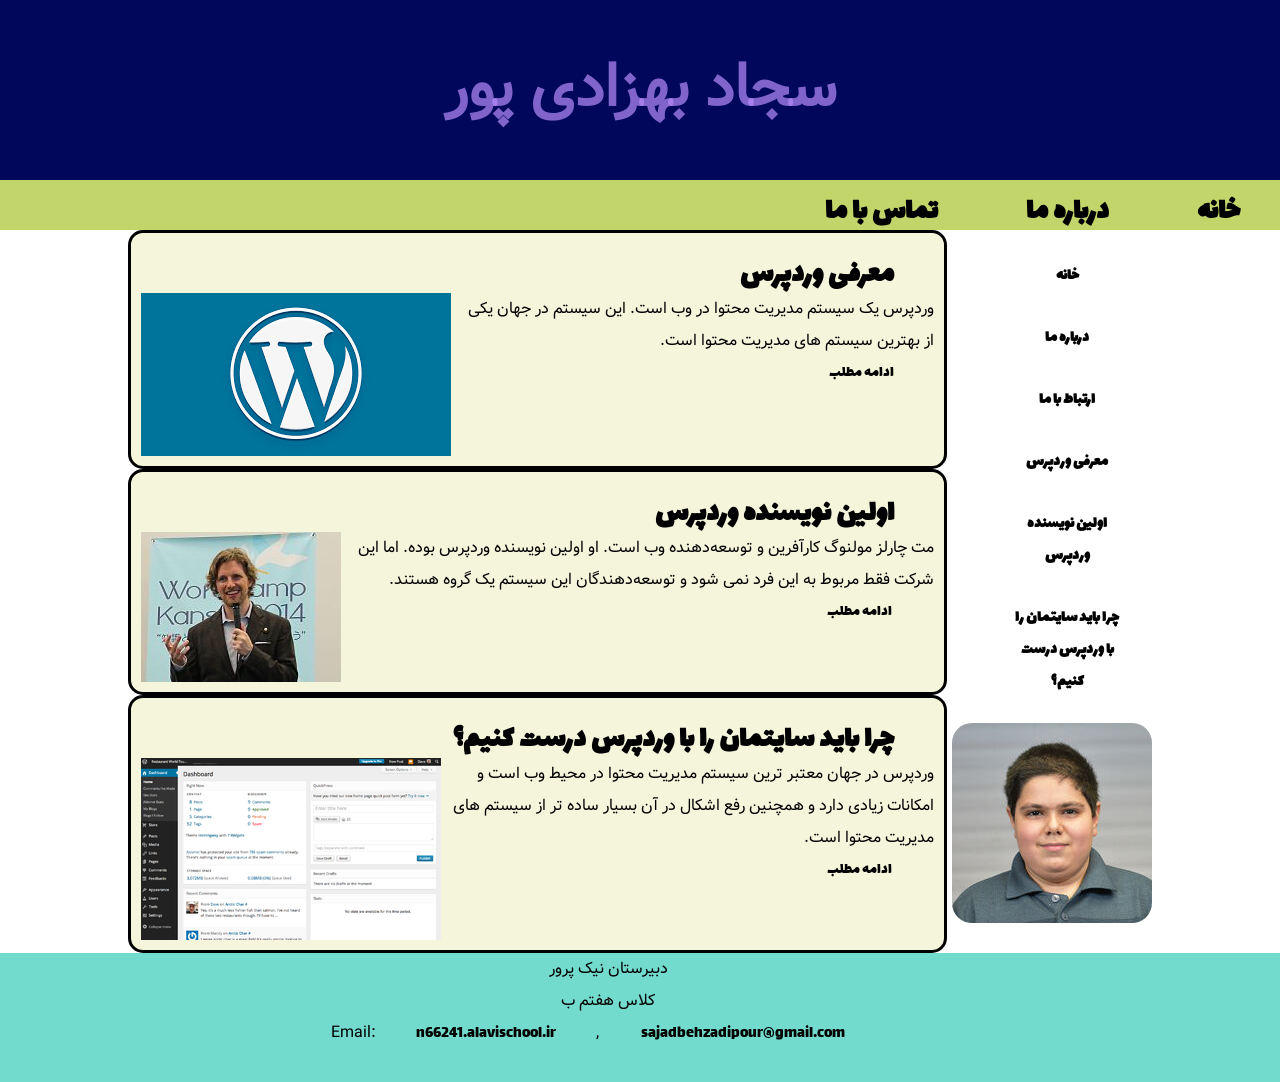
==== index.html @ bf00e7be "Add files via upload" ====
<!DOCTYPE html>
<html lang="fa" dir="rtl">
    <head>
        <title>سجاد بهزادی پور</title>
        <meta charset="UTF-8">
        <link href="style.css" rel="stylesheet">
    </head>
    <body>
        <header>
            <h1>سجاد بهزادی پور</h1>
            <h3>            
                <a href="index.html">خانه</a>
                <a href="about.html">درباره ما</a>
                <a href="contact.html">تماس با ما</a>
            </h3>
        </header>
        <main>
            <aside>
                <a href="index.html">خانه</a>
                <a href="about.html">درباره ما</a>
                <a href="contact.html">ارتباط با ما</a>
                <a href="about_wordpress.html">معرفی وردپرس</a>
                <a href="about_matt_mullenweg.html">اولین نویسنده وردپرس</a>
                <a href="why_wordpress.html">چرا باید سایتمان را با وردپرس درست کنیم؟</a>
                <img src="n66241.jpg" id="img_aside">
            </aside>
            <section id="about wordpress">
                <h3><a href="about_wordpress.html">معرفی وردپرس</a></h3>
                <img src="wordpress.png">    
                <p>
                    وردپرس یک سیستم مدیریت محتوا در وب است. این سیستم در جهان یکی از بهترین سیستم های مدیریت محتوا است.
                    <pre><a href="about_wordpress.html">ادامه مطلب</a></pre>
                </p>
            </section>
            <section id="matt mullenweg">
                <h3><a href="about_matt_mullenweg.html">اولین نویسنده وردپرس</a></h3>
                <img src="Matt_Mullenweg_2014_kansai.jpg">
                <p>
                    مت چارلز مولنوگ کارآفرین و توسعه‌دهنده وب است. او اولین نویسنده وردپرس بوده. اما این شرکت فقط مربوط به این فرد نمی شود و توسعه‌دهندگان این سیستم یک گروه هستند.
                    <pre><a href="about_matt_mullenweg.html"> ادامه مطلب</a></pre>
                </p>
            </section>
            <section id="why wordpress">
                <h3><a href="why_wordpress.html">چرا باید سایتمان را با وردپرس درست کنیم؟</a></h3>
                <img src="WordPress_MP6_dashboard.png">
                <p>
                    وردپرس در جهان معتبر ترین سیستم مدیریت محتوا در محیط وب است و امکانات زیادی دارد و همچنین رفع اشکال در آن بسیار ساده تر از سیستم های مدیریت محتوا است.
                    <pre><a href="why_wordpress.html"> ادامه مطلب</a></pre>
                </p>
            </section>
        </main>
        <footer>
            <pre id="footer">
                دبیرستان نیک پرور
                کلاس هفتم ب
                Email:<a href="mailto:n66241@alavischool.ir">n66241.alavischool.ir</a>,<a href="mailto:sajadbehzadipour@gmail.com"> sajadbehzadipour@gmail.com</a>
            </pre>
        </footer>
    </body>
</html>
---- style.css ----
*{
    margin: 0;
    padding: 0;
    box-sizing: border-box;
}
@font-face {
    font-family: vazir;
    src: url(Vazir.woff);
}
@font-face {
    font-family: lalezar;
    src: url(Lalezar-Regular.woff);
}
h1 {
    color: #b48af8b6;
    background-color: #01085c;
    width: 100%;
    min-width: 800px;
    font-family: vazir, sans-serif;
    font-size: 60px;
    text-align: center;
    line-height: 3;
}
h3 {
    color: #ffffff;
    font-family: vazir, sans-serif;
    font-size: 30px;
    min-width: 800px;
    height: 50px;
}
a{
    text-decoration: none;
    margin: 0 35px;
    padding: 5px;
    width: 120px;
    font-family: lalezar, sans-serif;
    color: black;
}
html {
    font-family: vazir,sans-serif;
    line-height: 2;  
}
main {
    max-width: 1024px;
    margin: 0 auto;
    overflow: auto;
}
aside {
    width: 20%;
    padding: 5px;
    float:right;
}
aside>a {
    margin: 20px;
    text-decoration: none;
    text-align: center;
    color: black;
    font-weight: bold;
    display: block;
}

a:hover {
    color: rgb(89, 151, 115);
}
section{
    width: 80%;
    background: Beige;
    height: 80%;
    padding: 10px;
    overflow: hidden;
    float: left;
    text-align: right;
    border-style: solid;
    border-radius: 15px;
}
img {
    margin-right: 10px;
    float: left;
}
header{
    background-color: rgba(185, 207, 86, 0.87);
}
#footer{
    text-align: center;
    background-color: rgb(114, 219, 205);
    font-family: vazir, sans-serif;
}
#why_wordpress{
    font-size: 25px;
}
#img_about{
    border-style: solid;
    border-radius: 50%;
    float: none;
}
#body_about{
    text-align: center;
}
#h1-about{
    font-family: lalezar,sans-serif;
    font-size: 50px;
    color: crimson;
    background-color: rgba(255, 255, 255, 0);
}
#p_about{
    font-family: vazir,sans-serif;
    font-size: 20px;
}
#img_aside{
    border-radius: 20px;
}
#h3_header{
    text-align: right;
}
#main_contact>section{
    float: left;
    margin: 0 35px;
    width: 190px;
    border: 1px solid #000;
    text-align: right;
    background-color: rgb(1, 97, 9);

}
#main_contact>section>h1{
    text-align: right;
    background-color: rgba(255, 255, 255, 0);
    font-size: 25px;
    min-width: 40px;
    width: 100%;
    text-align: center;
    color: black;
    font-family: lalezar, sans-serif;
}
#main_contact>section>img{
    border-radius: 90%;
    width: 150px;
    height: 150px;
    text-align: right;
    min-width: 40px;
    width: 100%;
    text-align: center;
}
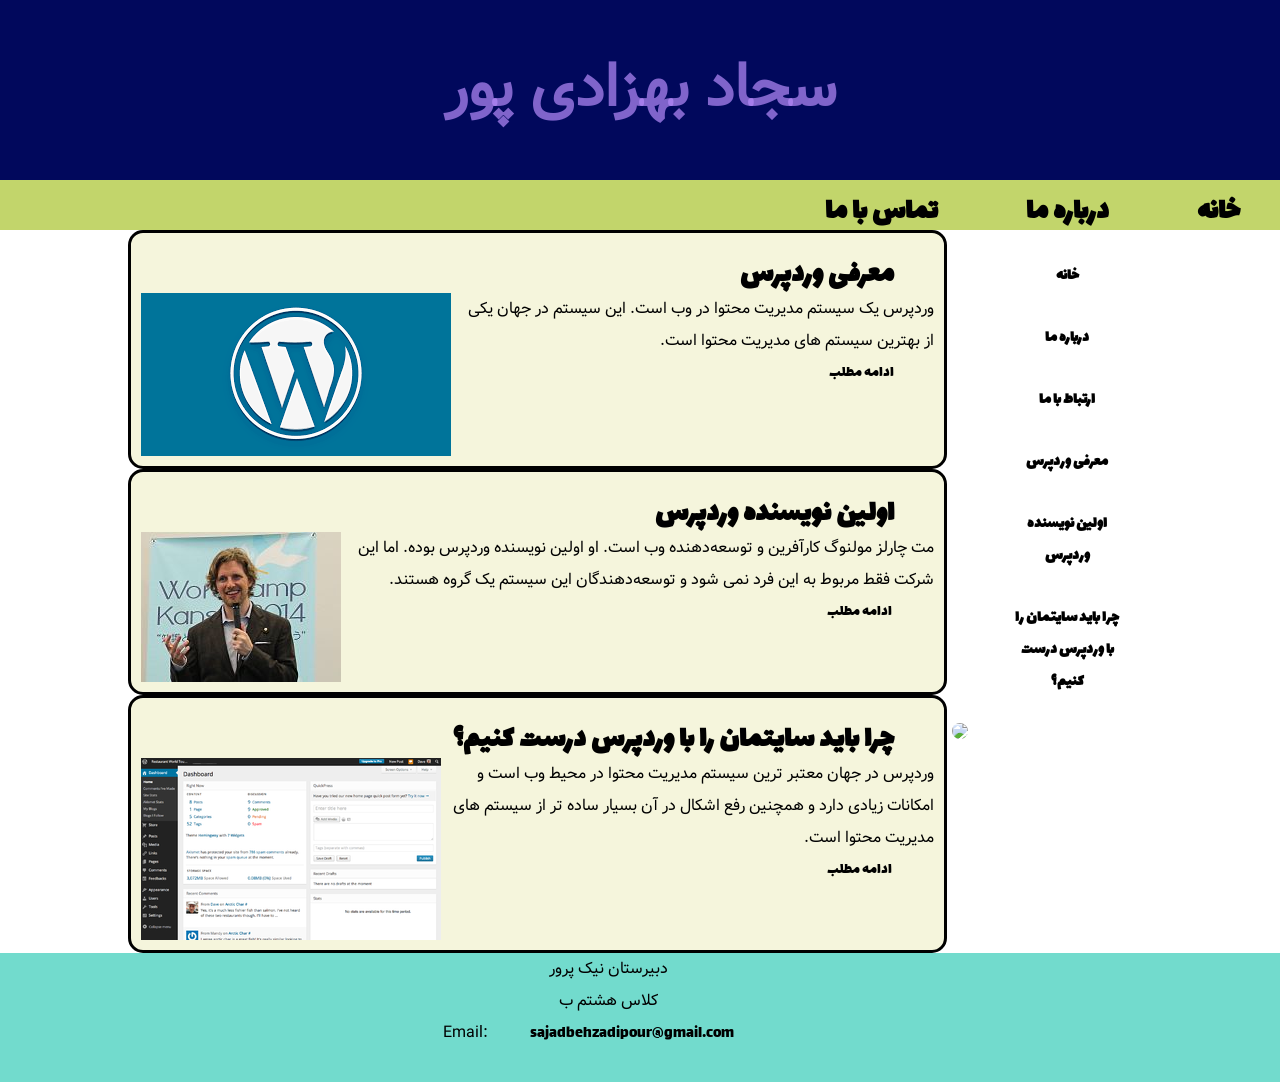
==== commit cb81224b: "Update index.html" ====
--- a/index.html
+++ b/index.html
@@ -52,9 +52,9 @@
         <footer>
             <pre id="footer">
                 دبیرستان نیک پرور
-                کلاس هفتم ب
-                Email:<a href="mailto:n66241@alavischool.ir">n66241.alavischool.ir</a>,<a href="mailto:sajadbehzadipour@gmail.com"> sajadbehzadipour@gmail.com</a>
+                کلاس هشتم ب
+                Email:<a href="mailto:sajadbehzadipour@gmail.com"> sajadbehzadipour@gmail.com</a>
             </pre>
         </footer>
     </body>
-</html>+</html>
